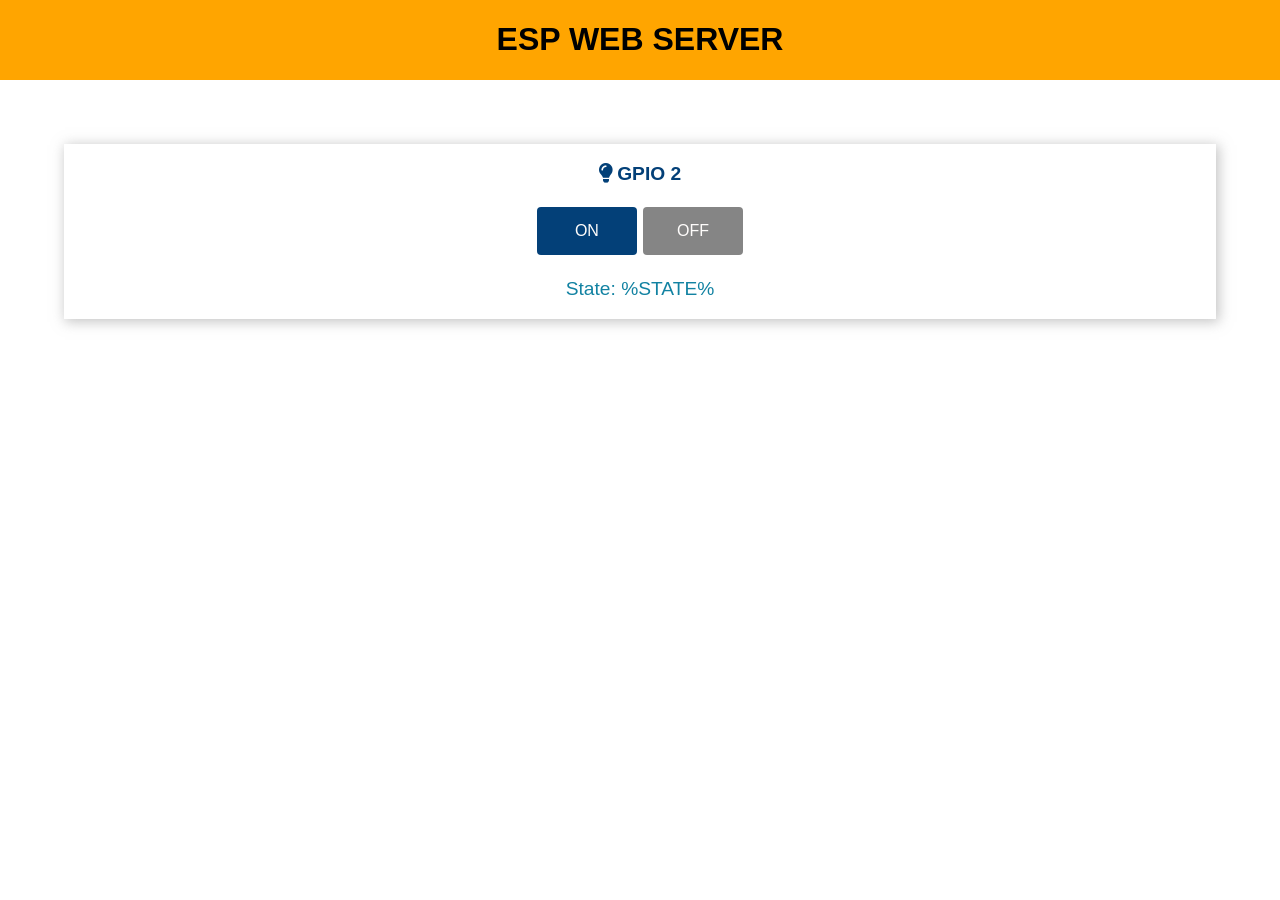
==== data/index.html @ 991e55de "Initial commit" ====
<!DOCTYPE html>
<html>
  <head>
    <title>ESP WEB SERVER</title>
    <meta name="viewport" content="width=device-width, initial-scale=1">
    <link rel="stylesheet" type="text/css" href="style.css">
    <link rel="icon" type="image/png" href="favicon.png">
    <link rel="stylesheet" href="https://use.fontawesome.com/releases/v5.7.2/css/all.css" integrity="sha384-fnmOCqbTlWIlj8LyTjo7mOUStjsKC4pOpQbqyi7RrhN7udi9RwhKkMHpvLbHG9Sr" crossorigin="anonymous">
  </head>
  <body>
    <div class="topnav">
      <h1>ESP WEB SERVER</h1>
    </div>
    <div class="content">
      <div class="card-grid">
        <div class="card">
          <p class="card-title"><i class="fas fa-lightbulb"></i> GPIO 2</p>
          <p>
            <a href="on"><button class="button-on">ON</button></a>
            <a href="off"><button class="button-off">OFF</button></a>
          </p>
          <p class="state">State: %STATE%</p>
        </div>
      </div>
    </div>
  </body>
</html>
---- data/style.css ----
html {
  font-family: Arial, Helvetica, sans-serif; 
  display: inline-block; 
  text-align: center;
}



p { 
  font-size: 1.4rem;
}

.topnav { 
  overflow: hidden; 
  background-color: orange;
  display: table;
  width: 100%;
}

body {  
  margin: 0;
}

.content { 
  padding: 5%;
}

.card-grid { 
  //max-width: 800px; 
  margin: 0 auto; 
  display: grid; 
  grid-gap: 2rem; 
  grid-template-columns: repeat(auto-fit, minmax(300px, 1fr));
}

.card { 
  background-color: white; 
  box-shadow: 2px 2px 12px 1px rgba(140,140,140,.5);
}

.card-title { 
  font-size: 1.2rem;
  font-weight: bold;
  color: #034078
}

input[type=submit] {
  border: none;
  color: #FEFCFB;
  background-color: orange;
  padding: 15px 15px;
  text-align: center;
  text-decoration: none;
  display: inline-block;
  font-size: 16px;
  width: 100px;
  margin-right: 10px;
  border-radius: 4px;
  transition-duration: 0.4s;
  width: 50%
  }

input[type=submit]:hover {
  background-color: darkorange;
}

input[type=text], input[type=number], select {
  width: 50%;
  padding: 12px 20px;
  margin: 18px;
  display: inline-block;
  border: 1px solid #ccc;
  border-radius: 4px;
  box-sizing: border-box;
}

input[type=radio], select {
  //width: 50%;
  padding: 12px 20px;
  margin: 18px;
  display: inline-block;
  border: 1px solid #ccc;
  border-radius: 4px;
  box-sizing: border-box;
}

label {
  font-size: 1.2rem; 
}
.value{
  font-size: 1.2rem;
  color: #1282A2;  
}
.state {
  font-size: 1.2rem;
  color: #1282A2;
}
button {
  border: none;
  color: #FEFCFB;
  padding: 15px 32px;
  text-align: center;
  font-size: 16px;
  width: 100px;
  border-radius: 4px;
  transition-duration: 0.4s;
}
.button-on {
  background-color: #034078;
}
.button-on:hover {
  background-color: #1282A2;
}
.button-off {
  background-color: #858585;
}
.button-off:hover {
  background-color: #252524;
} 
.header {
  text-align: right;
}

.input {
  text-align: left;
}

table {
	width: 100%
}

.logo {
	height: inherit;
}

.header {
	display: table-row;
	width: 100%;
	align-items: center;
}

.headercolumn {
  display: table-cell;
  font-size: 2.2rem; 
  font-weight: bold;
  color: black;
  width: 33.33%;
  padding: 5px;
  text-align: center;
  vertical-align: middle;
  height: 80px;
  margin:auto;
}

.headerr::after {
  content: "";
  clear: both;
  display: table;
}
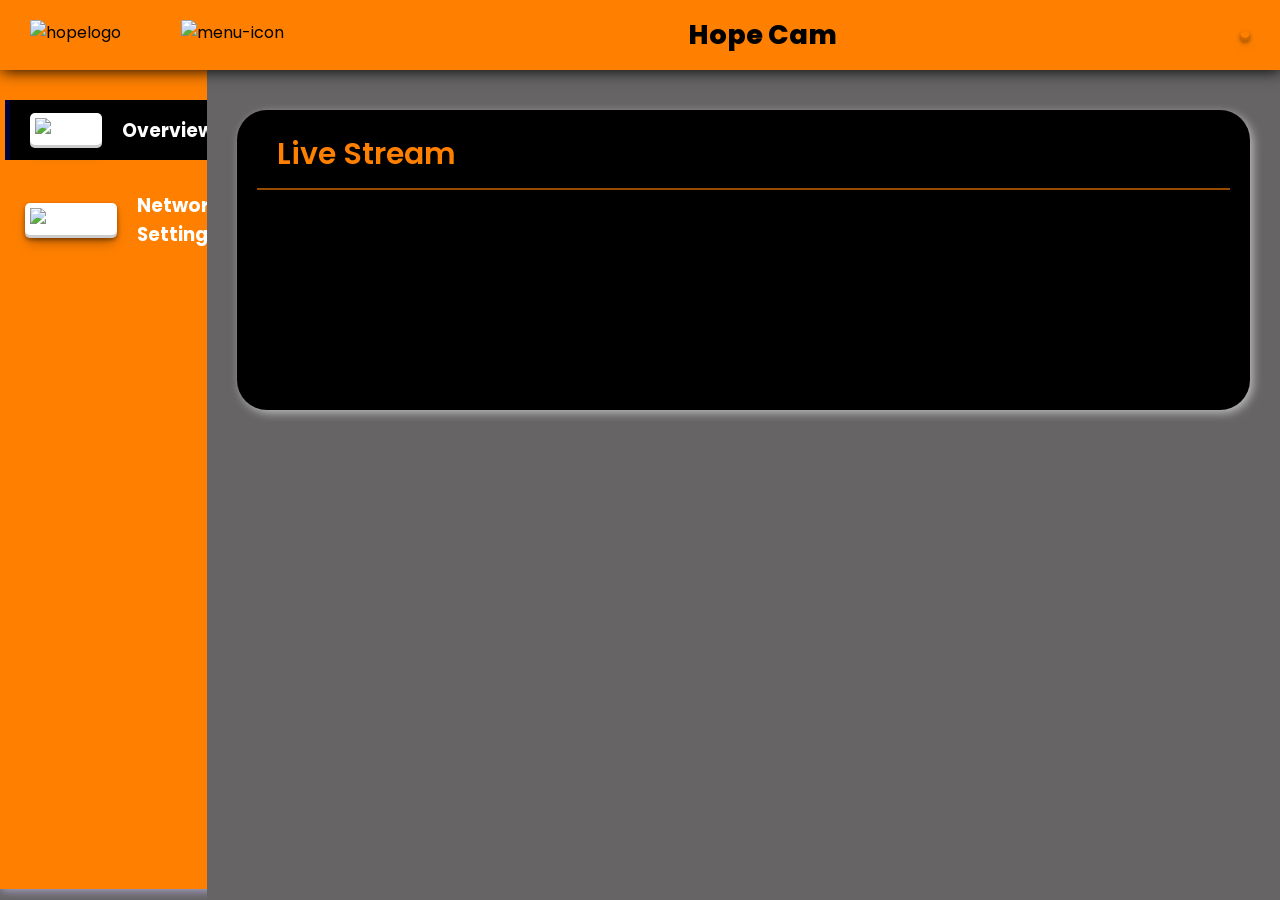
==== commit 3b3fe396: "webpage updates" ====
--- a/data/index.html
+++ b/data/index.html
@@ -1,27 +1,89 @@
 <!DOCTYPE html>
-<html>
-  <head>
-    <title>ESP WEB SERVER</title>
-    <meta name="viewport" content="width=device-width, initial-scale=1">
-    <link rel="stylesheet" type="text/css" href="style.css">
-    <link rel="icon" type="image/png" href="favicon.png">
-    <link rel="stylesheet" href="https://use.fontawesome.com/releases/v5.7.2/css/all.css" integrity="sha384-fnmOCqbTlWIlj8LyTjo7mOUStjsKC4pOpQbqyi7RrhN7udi9RwhKkMHpvLbHG9Sr" crossorigin="anonymous">
-  </head>
-  <body>
-    <div class="topnav">
-      <h1>ESP WEB SERVER</h1>
+<html lang="en">
+
+<head>
+    <meta charset="UTF-8">
+    <meta http-equiv="X-UA-Compatible"
+          content="IE=edge">
+    <meta name="viewport" 
+          content="width=device-width, 
+                   initial-scale=1.0">
+    <title>Team Hope</title>
+    <link rel="stylesheet" 
+          href="style.css">
+    <link rel="stylesheet" 
+          href="responsive.css">
+</head>
+
+<body>
+  
+    <!-- for header part -->
+    <header>
+
+        <div class="logosec">
+            <img src="img/hopesprung.svg"
+                class="icn" 
+                id="hopelogo" 
+                alt="hopelogo">
+            <img src= "img/menu.svg"
+                class="icn menuicn" 
+                id="menuicn" 
+                alt="menu-icon">                
+        </div>
+
+        <div class="productbar">
+            <div class="logo">Hope Cam</div>
+        </div>
+
+        <div class="message " >
+            <div class="imgbox ">
+                <img src= "img/light_off.svg" 
+                 class="icn no-alert-img" 
+                 alt="">
+            </div>
+        </div>
+
+    </header>
+
+    <div class="main-container">
+        <div class="navcontainer">
+                <nav class="nav">
+                <div class="nav-upper-options">
+                    <div class="nav-option option1">
+                        <div class="imgbox">
+                            <img src= "img/home.svg"
+                            class="nav-img" 
+                            alt="home">
+                        </div>
+                        <h3> Overview </h3>
+                    </div>
+
+                    <div class="nav-option option3">
+                        <div class="imgbox">
+                            <img src= "img/network.svg"
+                            class="nav-img" 
+                            alt="network">
+                        </div>
+                        <h3> Network<br/>Setting</h3>
+                    </div>
+
+                </div>
+            </nav>
+        </div>
+        <div class="main">
+
+            <div class="stream-container">
+                <div class="stream-header">
+                    <h1 class="recent-Log">Live Stream</h1>
+                </div>
+
+                <div class="stream-body">
+
+                </div>
+            </div>
+        </div>
     </div>
-    <div class="content">
-      <div class="card-grid">
-        <div class="card">
-          <p class="card-title"><i class="fas fa-lightbulb"></i> GPIO 2</p>
-          <p>
-            <a href="on"><button class="button-on">ON</button></a>
-            <a href="off"><button class="button-off">OFF</button></a>
-          </p>
-          <p class="state">State: %STATE%</p>
-        </div>
-      </div>
-    </div>
-  </body>
+
+    <script src="./index.js"></script>
+</body>
 </html>
--- a/data/style.css
+++ b/data/style.css
@@ -1,159 +1,374 @@
-html {
-  font-family: Arial, Helvetica, sans-serif; 
-  display: inline-block; 
+/* Main CSS Here */
+
+@import url(
+"https://fonts.googleapis.com/css2?family=Poppins:ital,wght@0,100;0,200;0,300;0,400;0,500;0,600;0,700;0,800;0,900;1,100;1,200;1,300;1,400;1,500;1,600;1,700;1,800;1,900&display=swap");
+
+* {
+  margin: 0;
+  padding: 0;
+  box-sizing: border-box;
+  font-family: "Poppins", sans-serif;
+}
+:root {
+  --background-color1: #ff8000;
+  --background-color2: #ff8000;
+  --background-color3: #ededed;
+  --background-color4: #666464;
+  --primary-color: #000000;
+  --secondary-color: #0c007d;
+  --Border-color: #000000;
+  --one-use-color: #ff8000;
+  --two-use-color: #ff8000;
+}
+body {
+  background-color: var(--background-color4);
+  max-width: 100%;
+  overflow-x: hidden;
+}
+
+header {
+  height: 70px;
+  width: 100vw;
+  padding: 0 30px;
+  background-color: var(--background-color1);
+  position: fixed;
+  z-index: 100;
+  box-shadow: 1px 1px 15px rgba(0, 0, 0, 0.934);
+  display: flex;
+  justify-content: space-between;
+  align-items: center;
+}
+
+.logo {
+  font-size: 27px;
+  font-weight: 800;
+  color: rgb(0, 0, 0);
+}
+
+.icn {
+  height: 30px;
+}
+.menuicn {
+  cursor: pointer;
+}
+
+.searchbar,
+.message,
+.logosec {
+  display: flex;
+  align-items: center;
+  justify-content: center;
+}
+
+.searchbar2 {
+  display: none;
+}
+
+.logosec {
+  gap: 60px;
+}
+
+.searchbar input {
+  width: 250px;
+  height: 42px;
+  border-radius: 50px 0 0 50px;
+  background-color: var(--background-color3);
+  padding: 0 20px;
+  font-size: 15px;
+  outline: none;
+  border: none;
+}
+.searchbtn {
+  width: 50px;
+  height: 42px;
+  display: flex;
+  align-items: center;
+  justify-content: center;
+  border-radius: 0px 50px 50px 0px;
+  background-color: var(--secondary-color);
+  cursor: pointer;
+}
+
+.message {
+  gap: 40px;
+  position: relative;
+  cursor: pointer;
+}
+.circle {
+  height: 7px;
+  width: 7px;
+  position: absolute;
+  background-color: #fa7bb4;
+  border-radius: 50%;
+  left: 19px;
+  top: 8px;
+}
+.dp {
+  height: 40px;
+  width: 40px;
+  background-color: #626262;
+  border-radius: 50%;
+  display: flex;
+  align-items: center;
+  justify-content: center;
+  overflow: hidden;
+}
+.main-container {
+  display: flex;
+  width: 100vw;
+  position: relative;
+  top: 70px;
+  z-index: 1;
+}
+.dpicn {
+  height: 42px;
+}
+
+.main {
+  height: calc(100vh - 70px);
+  width: 100%;
+  overflow-y: scroll;
+  overflow-x: hidden;
+  padding: 40px 30px 30px 30px;
+}
+
+.main::-webkit-scrollbar-thumb {
+  background-image: 
+        linear-gradient(to bottom, rgb(0, 0, 85), rgb(0, 0, 50));
+}
+.main::-webkit-scrollbar {
+  width: 5px;
+}
+.main::-webkit-scrollbar-track {
+  background-color: #9e9e9eb2;
+}
+
+.box-container {
+  display: flex;
+  justify-content: space-evenly;
+  align-items: center;
+  flex-wrap: wrap;
+  gap: 50px;
+}
+.nav {
+  min-height: 91vh;
+  width: 250px;
+  background-color: var(--background-color2);
+  position: absolute;
+  top: 0px;
+  left: 00;
+  box-shadow: 1px 1px 10px rgba(198, 189, 248, 0.825);
+  display: flex;
+  flex-direction: column;
+  justify-content: space-between;
+  overflow: hidden;
+  padding: 30px 0 20px 10px;
+}
+.navcontainer {
+  height: calc(100vh - 70px);
+  width: 250px;
+  position: relative;
+  overflow-y: scroll;
+  overflow-x: hidden;
+  transition: all 0.5s ease-in-out;
+}
+.navcontainer::-webkit-scrollbar {
+  display: none;
+}
+.navclose {
+  width: 80px;
+}
+.nav-option {
+  width: 250px;
+  height: 60px;
+  display: flex;
+  align-items: center;
+  padding: 0 30px 0 20px;
+  gap: 20px;
+  transition: all 0.1s ease-in-out;
+  color: #ffffff
+}
+.nav-option:hover {
+  border-left: 5px solid #a2a2a2;
+  background-color: #dadada;
+  cursor: pointer;
+}
+.nav-img {
+  height: 40px;
+  background-color: #ffffff;
+  padding: 5px;
+  border-radius: 5px;
+}
+.alert-img {
+  height: 40px;
+  background-color: #ff0000;
+  padding: 5px;
+  border-radius: 5px;
+}
+
+.no-alert-img {
+  height: 40px;
+  background-color: #ff8000;
+  padding: 5px;
+  border-radius: 5px;
+}
+
+.nav-upper-options {
+  display: flex;
+  flex-direction: column;
+  align-items: center;
+  gap: 30px;
+}
+
+.option1 {
+  border-left: 5px solid #010058af;
+  background-color: var(--Border-color);
+  color: white;
+  cursor: pointer;
+}
+.option1:hover {
+  border-left: 5px solid #010058af;
+  background-color: var(--Border-color);
+}
+.box {
+  height: 130px;
+  width: 230px;
+  border-radius: 20px;
+  box-shadow: 3px 3px 10px rgba(0, 30, 87, 0.751);
+  padding: 20px;
+  display: flex;
+  align-items: center;
+  justify-content: space-around;
+  cursor: pointer;
+  transition: transform 0.3s ease-in-out;
+}
+.box:hover {
+  transform: scale(1.08);
+}
+
+.box:nth-child(1) {
+  background-color: var(--one-use-color);
+}
+.box:nth-child(2) {
+  background-color: var(--two-use-color);
+}
+.box:nth-child(3) {
+  background-color: var(--one-use-color);
+}
+.box:nth-child(4) {
+  background-color: var(--two-use-color);
+}
+
+.box img {
+  height: 50px;
+  background: #ffffff;
+  padding: 10px;
+  border-radius: 10px;
+
+  box-shadow: rgba(0, 0, 0, 0.35) 0px 5px 15px;
+
+}
+
+.imgbox img {
+  box-shadow: rgba(0, 0, 0, 0.4) 0px 2px 4px, rgba(0, 0, 0, 0.3) 0px 7px 13px -3px, rgba(0, 0, 0, 0.2) 0px -3px 0px inset;
+}
+
+
+.box .text {
+  color: white;
+}
+.topic {
+  font-size: 13px;
+  font-weight: 400;
+  letter-spacing: 1px;
+}
+
+.topic-heading {
+  font-size: 30px;
+  letter-spacing: 3px;
+}
+
+.stream-container {
+  min-height: 300px;
+  max-width: 1200px;
+  margin: 0px auto 0px auto;
+  background-color: #000000;
+  border-radius: 30px;
+  box-shadow: 3px 3px 10px rgb(188, 188, 188);
+  padding: 0px 20px 20px 20px;
+}
+.stream-header {
+  height: 80px;
+  width: 100%;
+  display: flex;
+  align-items: center;
+  justify-content: space-between;
+  padding: 20px 20px 10px 20px;
+  border-bottom: 2px solid rgba(255, 128, 0, 0.59);
+}
+
+.recent-Log {
+  font-size: 30px;
+  font-weight: 600;
+  color: #ff8000;
+}
+
+.view {
+  height: 35px;
+  width: 90px;
+  border-radius: 8px;
+  background-color: #5500cb;
+  color: white;
+  font-size: 15px;
+  border: none;
+  cursor: pointer;
+}
+
+.report-body {
+  max-width: 1160px;
+  overflow-x: auto;
+  padding: 20px;
+}
+.report-topic-heading,
+.item1 {
+  width: 1120px;
+  display: flex;
+  justify-content: space-between;
+  align-items: center;
+}
+.t-op {
+  font-size: 18px;
+  letter-spacing: 0px;
+}
+
+.items {
+  width: 1120px;
+  margin-top: 15px;
+}
+
+.item1 {
+  margin-top: 20px;
+}
+.t-op-nextlvl {
+  font-size: 14px;
+  letter-spacing: 0px;
+  font-weight: 600;
+}
+
+.label-tag {
+  width: 100px;
   text-align: center;
-}
-
-
-
-p { 
-  font-size: 1.4rem;
-}
-
-.topnav { 
-  overflow: hidden; 
-  background-color: orange;
-  display: table;
-  width: 100%;
-}
-
-body {  
-  margin: 0;
-}
-
-.content { 
-  padding: 5%;
-}
-
-.card-grid { 
-  //max-width: 800px; 
-  margin: 0 auto; 
-  display: grid; 
-  grid-gap: 2rem; 
-  grid-template-columns: repeat(auto-fit, minmax(300px, 1fr));
-}
-
-.card { 
-  background-color: white; 
-  box-shadow: 2px 2px 12px 1px rgba(140,140,140,.5);
-}
-
-.card-title { 
-  font-size: 1.2rem;
-  font-weight: bold;
-  color: #034078
-}
-
-input[type=submit] {
-  border: none;
-  color: #FEFCFB;
-  background-color: orange;
-  padding: 15px 15px;
-  text-align: center;
-  text-decoration: none;
-  display: inline-block;
-  font-size: 16px;
-  width: 100px;
-  margin-right: 10px;
+  background-color: rgb(0, 177, 0);
+  color: white;
   border-radius: 4px;
-  transition-duration: 0.4s;
-  width: 50%
-  }
-
-input[type=submit]:hover {
-  background-color: darkorange;
-}
-
-input[type=text], input[type=number], select {
-  width: 50%;
-  padding: 12px 20px;
-  margin: 18px;
-  display: inline-block;
-  border: 1px solid #ccc;
-  border-radius: 4px;
-  box-sizing: border-box;
-}
-
-input[type=radio], select {
-  //width: 50%;
-  padding: 12px 20px;
-  margin: 18px;
-  display: inline-block;
-  border: 1px solid #ccc;
-  border-radius: 4px;
-  box-sizing: border-box;
-}
-
-label {
-  font-size: 1.2rem; 
-}
-.value{
-  font-size: 1.2rem;
-  color: #1282A2;  
-}
-.state {
-  font-size: 1.2rem;
-  color: #1282A2;
-}
-button {
-  border: none;
-  color: #FEFCFB;
-  padding: 15px 32px;
-  text-align: center;
-  font-size: 16px;
-  width: 100px;
-  border-radius: 4px;
-  transition-duration: 0.4s;
-}
-.button-on {
-  background-color: #034078;
-}
-.button-on:hover {
-  background-color: #1282A2;
-}
-.button-off {
-  background-color: #858585;
-}
-.button-off:hover {
-  background-color: #252524;
-} 
-.header {
-  text-align: right;
-}
-
-.input {
-  text-align: left;
-}
-
-table {
-	width: 100%
-}
-
-.logo {
-	height: inherit;
-}
-
-.header {
-	display: table-row;
-	width: 100%;
-	align-items: center;
-}
-
-.headercolumn {
-  display: table-cell;
-  font-size: 2.2rem; 
-  font-weight: bold;
-  color: black;
-  width: 33.33%;
-  padding: 5px;
-  text-align: center;
-  vertical-align: middle;
-  height: 80px;
-  margin:auto;
-}
-
-.headerr::after {
-  content: "";
-  clear: both;
-  display: table;
+}
+
+.label-tag-warn {
+  background-color: rgb(255, 242, 0);
+  color: rgb(0, 0, 0);
+}
+
+.label-tag-err {
+  background-color: rgb(255, 0, 0);
+  color: rgb(0, 0, 0);
 }
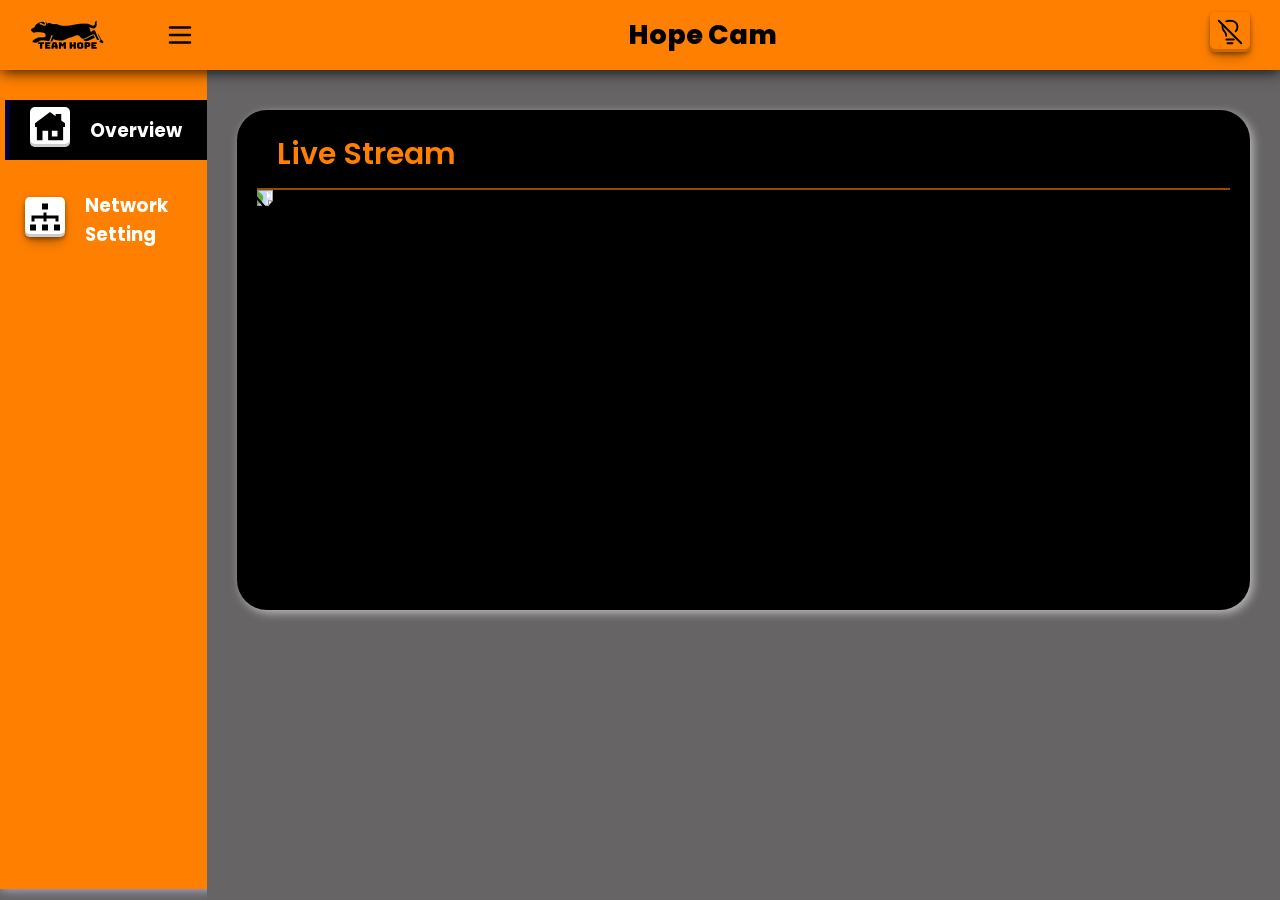
==== commit e11c4157: "Working Async Stream" ====
--- a/data/index.html
+++ b/data/index.html
@@ -13,6 +13,7 @@
           href="style.css">
     <link rel="stylesheet" 
           href="responsive.css">
+    <link rel="icon" href="/favicon.ico" type="image/vnd.microsoft.icon">
 </head>
 
 <body>
@@ -77,9 +78,9 @@
                     <h1 class="recent-Log">Live Stream</h1>
                 </div>
 
-                <div class="stream-body">
-
-                </div>
+                    <div class="stream-body" style="width: 400px; height: 400px; position: relative;">
+                        <img src="/stream" style="position: absolute;transform: translate(100%,0) rotate(90deg);transform-origin: top left;"/>
+                    </div>
             </div>
         </div>
     </div>
--- a/data/responsive.css
+++ b/data/responsive.css
@@ -0,0 +1,161 @@
+/* Responsive CSS Here */
+@media screen and (max-width: 950px) {
+    .nav-img {
+      height: 25px;
+    }
+    .nav-option {
+      gap: 30px;
+    }
+    .nav-option h3 {
+      font-size: 15px;
+    }
+    .report-topic-heading,
+    .item1,
+    .items {
+      width: 800px;
+    }
+  }
+  
+  @media screen and (max-width: 850px) {
+    .nav-img {
+      height: 30px;
+    }
+    .nav-option {
+      gap: 30px;
+    }
+    .nav-option h3 {
+      font-size: 20px;
+    }
+    .report-topic-heading,
+    .item1,
+    .items {
+      width: 700px;
+    }
+    .navcontainer {
+      width: 100vw;
+      position: absolute;
+      transition: all 0.6s ease-in-out;
+      top: 0;
+      left: -100vw;
+    }
+    .nav {
+      width: 100%;
+      position: absolute;
+    }
+    .navclose {
+      left: 00px;
+    }
+    .searchbar {
+      display: none;
+    }
+    .main {
+      padding: 40px 30px 30px 30px;
+    }
+    .searchbar2 {
+      width: 100%;
+      display: flex;
+      margin: 0 0 40px 0;
+      justify-content: center;
+    }
+    .searchbar2 input {
+      width: 250px;
+      height: 42px;
+      border-radius: 50px 0 0 50px;
+      background-color: var(--background-color3);
+      padding: 0 20px;
+      font-size: 15px;
+      border: 2px solid var(--secondary-color);
+    }
+  }
+  
+  @media screen and (max-width: 490px) {
+    .message {
+      display: none;
+    }
+    .logosec {
+      width: 100%;
+      justify-content: space-between;
+    }
+    .logo {
+      font-size: 20px;
+    }
+    .menuicn {
+      height: 25px;
+    }
+    .nav-img {
+      height: 25px;
+    }
+    .nav-option {
+      gap: 25px;
+    }
+    .nav-option h3 {
+      font-size: 12px;
+    }
+    .nav-upper-options {
+      gap: 15px;
+    }
+    .recent-Articles {
+      font-size: 20px;
+    }
+    .report-topic-heading,
+    .item1,
+    .items {
+      width: 550px;
+    }
+  }
+  
+  @media screen and (max-width: 400px) {
+    .recent-Articles {
+      font-size: 17px;
+    }
+    .view {
+      width: 60px;
+      font-size: 10px;
+      height: 27px;
+    }
+    .report-header {
+      height: 60px;
+      padding: 10px 10px 5px 10px;
+    }
+    .searchbtn img {
+      height: 20px;
+    }
+  }
+  
+  @media screen and (max-width: 320px) {
+    .recent-Articles {
+      font-size: 12px;
+    }
+    .view {
+      width: 50px;
+      font-size: 8px;
+      height: 27px;
+    }
+    .report-header {
+      height: 60px;
+      padding: 10px 5px 5px 5px;
+    }
+    .t-op {
+      font-size: 12px;
+    }
+    .t-op-nextlvl {
+      font-size: 10px;
+    }
+    .report-topic-heading,
+    .item1,
+    .items {
+      width: 300px;
+    }
+    .report-body {
+      padding: 10px;
+    }
+    .label-tag {
+      width: 70px;
+    }
+    .searchbtn {
+      width: 40px;
+    }
+    .searchbar2 input {
+      width: 180px;
+    }
+  }
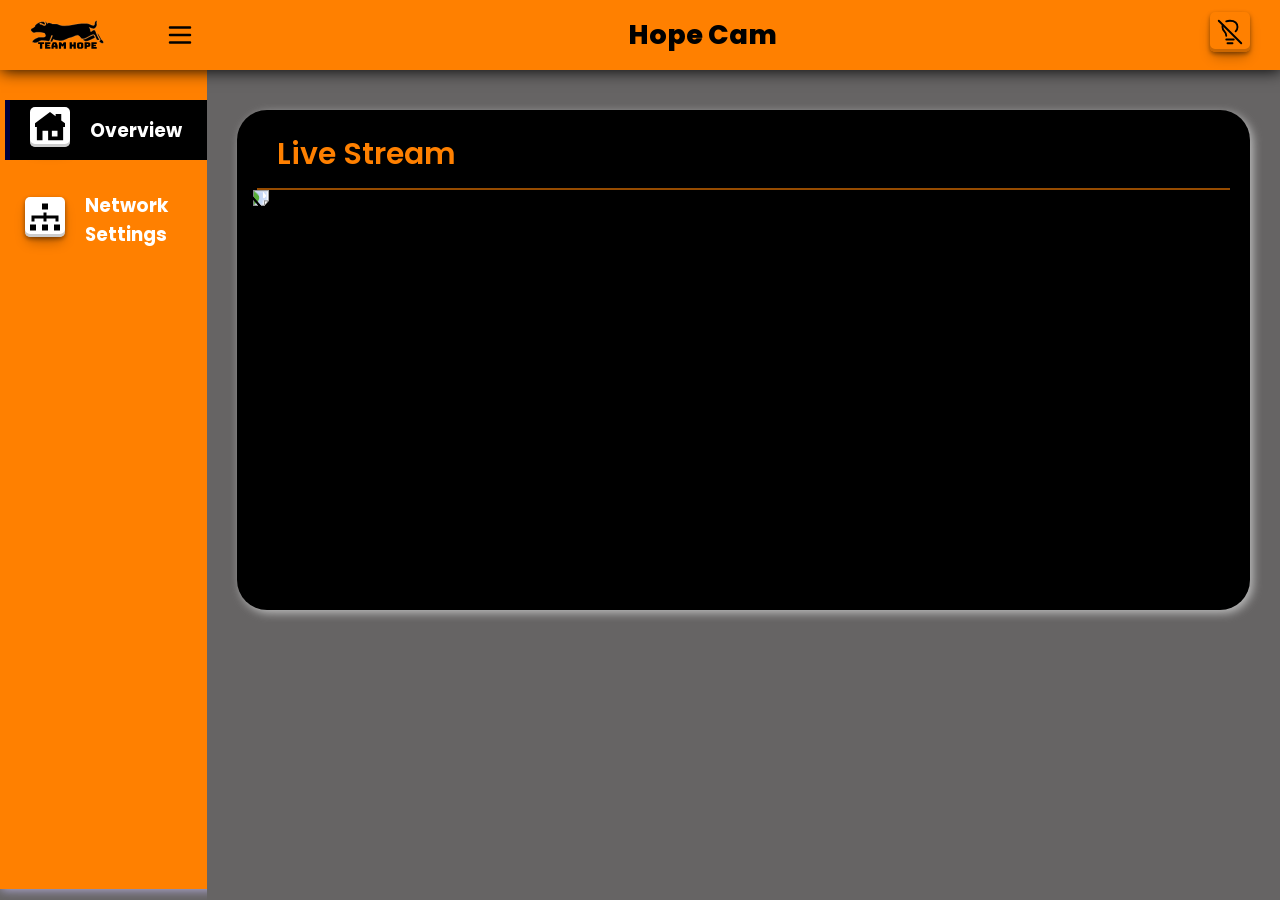
==== commit af5d819f: "update" ====
--- a/data/index.html
+++ b/data/index.html
@@ -38,10 +38,26 @@
 
         <div class="message " >
             <div class="imgbox ">
-                <img src= "img/light_off.svg" 
+                <img id="ledBtn" src= "img/light_off.svg" 
                  class="icn no-alert-img" 
                  alt="">
             </div>
+            <script>
+                const ledBtn = document.getElementById("ledBtn");
+                let ledOn = false;
+              
+                ledBtn.onclick = () => {
+                  ledOn = !ledOn;
+                  fetch(`/led?on=${ledOn ? 1 : 0}`)
+                    .then(res => res.text())
+                    .then(msg => {
+                        ledBtn.src = ledOn
+                            ? "img/light_on.svg"
+                            : "img/light_off.svg";
+                        console.log(msg);
+                    });
+                };
+              </script>
         </div>
 
     </header>
@@ -50,7 +66,7 @@
         <div class="navcontainer">
                 <nav class="nav">
                 <div class="nav-upper-options">
-                    <div class="nav-option option1">
+                    <div class="nav-option option_selected">
                         <div class="imgbox">
                             <img src= "img/home.svg"
                             class="nav-img" 
@@ -59,15 +75,20 @@
                         <h3> Overview </h3>
                     </div>
 
-                    <div class="nav-option option3">
+                    <div id="loadNetwork" class="nav-option option_notselected" >
                         <div class="imgbox">
                             <img src= "img/network.svg"
                             class="nav-img" 
                             alt="network">
                         </div>
-                        <h3> Network<br/>Setting</h3>
+                        <h3> Network<br/>Settings</h3>
                     </div>
-
+                    <script>
+                        const loadNetwork = document.getElementById("loadNetwork");
+                        loadNetwork.onclick = () => {
+                            window.location.href = "network.html"; // Path to the page you want to load));                   
+                        };
+                    </script>
                 </div>
             </nav>
         </div>
@@ -79,7 +100,7 @@
                 </div>
 
                     <div class="stream-body" style="width: 400px; height: 400px; position: relative;">
-                        <img src="/stream" style="position: absolute;transform: translate(100%,0) rotate(90deg);transform-origin: top left;"/>
+                        <img src="/stream" style="position: absolute;transform: translate(75%,0) rotate(90deg);transform-origin: top left;"/>
                     </div>
             </div>
         </div>
--- a/data/style.css
+++ b/data/style.css
@@ -220,13 +220,13 @@
   gap: 30px;
 }
 
-.option1 {
+.option_selected {
   border-left: 5px solid #010058af;
   background-color: var(--Border-color);
   color: white;
   cursor: pointer;
 }
-.option1:hover {
+.option_selected:hover {
   border-left: 5px solid #010058af;
   background-color: var(--Border-color);
 }
@@ -273,6 +273,11 @@
   box-shadow: rgba(0, 0, 0, 0.4) 0px 2px 4px, rgba(0, 0, 0, 0.3) 0px 7px 13px -3px, rgba(0, 0, 0, 0.2) 0px -3px 0px inset;
 }
 
+.option-img {
+  display: unset;
+  vertical-align: middle;
+  margin-right: 15px;
+}
 
 .box .text {
   color: white;
@@ -307,6 +312,25 @@
   border-bottom: 2px solid rgba(255, 128, 0, 0.59);
 }
 
+.option-container {
+  min-height: 300px;
+  max-width: 1200px;
+  margin: 0px auto 0px auto;
+  background-color: #000000;
+  border-radius: 30px;
+  box-shadow: 3px 3px 10px rgb(188, 188, 188);
+  padding: 0px 20px 20px 20px;
+}
+.option-header {
+  height: 80px;
+  width: 100%;
+  display: flex;
+  align-items: center;
+  justify-content: space-between;
+  padding: 20px 20px 10px 20px;
+  border-bottom: 2px solid rgba(255, 128, 0, 0.59);
+}
+
 .recent-Log {
   font-size: 30px;
   font-weight: 600;
@@ -330,8 +354,7 @@
   padding: 20px;
 }
 .report-topic-heading,
-.item1 {
-  width: 1120px;
+.option {
   display: flex;
   justify-content: space-between;
   align-items: center;
@@ -341,18 +364,34 @@
   letter-spacing: 0px;
 }
 
-.items {
-  width: 1120px;
+.option-block {
   margin-top: 15px;
-}
-
-.item1 {
+  color: #ffffff;
+}
+
+.options {
+  margin-top: 15px;
+}
+
+.option {
   margin-top: 20px;
-}
+  background-color: #ff8000;
+  color: #ffffff;
+  padding: 5px;
+  border-radius: 5px;
+}
+
+.option-input {
+  background-color: #cccccc;
+  margin-left: 15px;
+}
+
 .t-op-nextlvl {
   font-size: 14px;
   letter-spacing: 0px;
   font-weight: 600;
+  text-align: left;
+  width: -webkit-fill-available;
 }
 
 .label-tag {
--- a/data/responsive.css
+++ b/data/responsive.css
@@ -10,9 +10,9 @@
       font-size: 15px;
     }
     .report-topic-heading,
-    .item1,
-    .items {
-      width: 800px;
+    .options,
+    .option {
+      width: 100%;
     }
   }
   
@@ -27,8 +27,8 @@
       font-size: 20px;
     }
     .report-topic-heading,
-    .item1,
-    .items {
+    .options,
+    .option {
       width: 700px;
     }
     .navcontainer {
@@ -70,10 +70,9 @@
   
   @media screen and (max-width: 490px) {
     .message {
-      display: none;
     }
     .logosec {
-      width: 100%;
+      gap: 30px;
       justify-content: space-between;
     }
     .logo {
@@ -98,8 +97,8 @@
       font-size: 20px;
     }
     .report-topic-heading,
-    .item1,
-    .items {
+    .options,
+    .option {
       width: 550px;
     }
   }
@@ -142,8 +141,8 @@
       font-size: 10px;
     }
     .report-topic-heading,
-    .item1,
-    .items {
+    .options,
+    .option {
       width: 300px;
     }
     .report-body {
